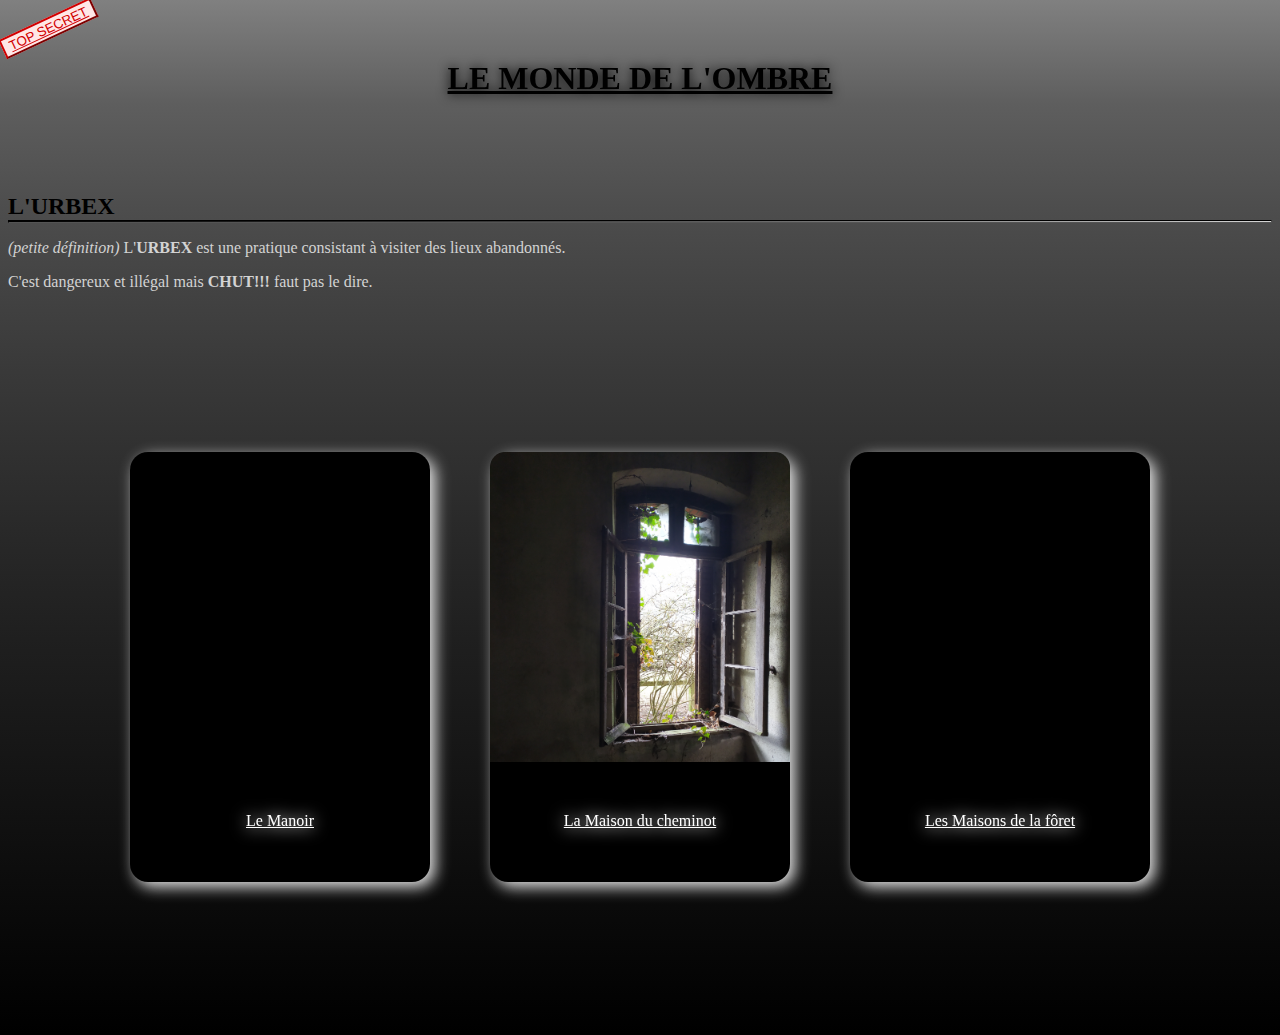
==== index.html @ c82b49cb "ajout du site web" ====
<!DOCTYPE html>
<html>
<head>
    <meta charset="UTF-8">
    <title>Le monde de l'ombre</title>
    <link rel="stylesheet" type="text/css" href="style.css">
</head>
<body>
    <button><a href="CV_Renard.pdf">TOP SECRET</a></button>
    <h1><u>LE MONDE DE L'OMBRE</u></h1>
</br></br></br>
    <div class="intro">
        <h2>L'URBEX</h2>
        <hr>
        <p><i>(petite définition) </i>L'<b>URBEX</b> est une pratique consistant à visiter des lieux abandonnés.</p>
        <p>C'est dangereux et illégal mais <b>CHUT!!!</b> faut pas le dire.</p>
    </div>
    <div class="dek">
        <div class="cartes">
            <div class="image-carte1"></div>
            <div class="texte-carte">
                <a href="manoir.html">Le Manoir</a>
            </div>
        </div>
        <div class="cartes">
            <div class="image-carte2"></div>
            <div class="texte-carte">
                <a href="cheminot.html">La Maison du cheminot</a>
            </div>
        </div>
        <div class="cartes">
            <div class="image-carte3"></div>
            <div class="texte-carte">
                <a href="foret.html">Les Maisons de la fôret</a>
            </div>
        </div>
    </div>
</body>
</html>
---- style.css ----
body{
    background: linear-gradient(grey, 30%, black);
    background-repeat: no-repeat;
}

button{
    background-color: rgb(255, 231, 231);
    transform: rotate(-25deg);
    margin-top: 10px;
    margin-left: -10px;
    border-color: rgb(209, 0, 0);
}

button a{
    color: rgb(209, 0, 0);
}

h1{
    text-align: center;
    filter:drop-shadow(0 0 6px black)
}

.intro p{
    color: lightgray;
}

hr{
    margin-top: -20px;
    border-color: black;
    height: 1px;
    background: linear-gradient(90deg, black, 60%, lightgray);
}

.dek{
    width: auto;
    height: 80vh;
    display: flex;
    align-items: center;
    justify-content: center;
    overflow: hidden;
}

.cartes{
    display: grid;
    grid-template-columns: 300px;
    grid-template-rows: 310px 50px 70px;
    grid-template-areas: "image" "blanc" "texte";
    border-radius: 18px;
    background: black;
    box-shadow: 5px 5px 15px rgba(255, 255, 255, 0.9);
    font-family: roboto;
    text-align: center;
    transition: 0.5s ease;
    margin: 30px;
}

.image-carte1{
    grid-area: image;
    background: url("Manoir/IMG_20201017_160200.jpg");
    background-size: cover;
    border-top-left-radius: 15px;
    border-top-right-radius: 15px;
}

.image-carte2{
    grid-area: image;
    background: url("Maison cheminot/IMG_20210222_151601.jpg");
    background-size: cover;
    border-top-left-radius: 15px;
    border-top-right-radius: 15px;
}

.image-carte3{
    grid-area: image;
    background: url("Maisons foret/IMG_20210711_155206.jpg");
    background-size: cover;
    border-top-left-radius: 15px;
    border-top-right-radius: 15px;
}

.texte-carte{
    grid-area: texte;
}

.texte-carte a{
    color: white;
    filter: drop-shadow(0 0 8px white);
}
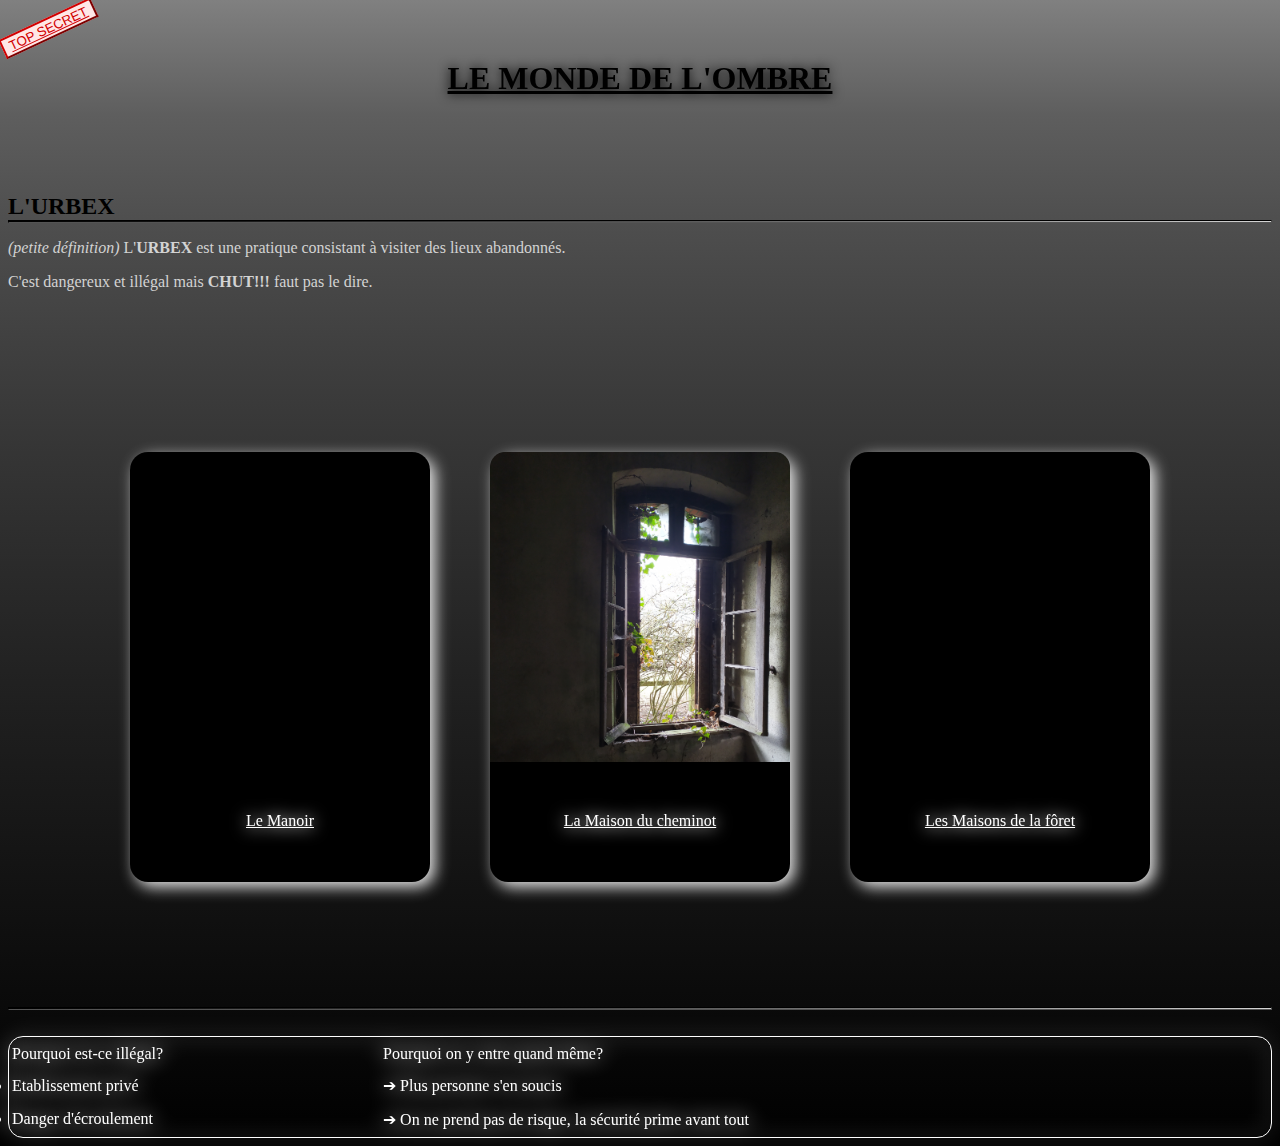
==== commit 7a3cf785: "ajout d'un tableau" ====
--- a/index.html
+++ b/index.html
@@ -35,5 +35,35 @@
             </div>
         </div>
     </div>
+    <hr id="suite">
+</br>
+    <div class="tableau">
+        <table>
+            <tr>
+                <td>
+                  Pourquoi est-ce illégal?  
+                </td>
+                <td>
+                    Pourquoi on y entre quand même?
+                </td>
+            </tr>
+            <tr>
+                <td>
+                    <li>Etablissement privé</li>
+                </td>
+                <td>
+                    &#10132 Plus personne s'en soucis
+                </td>
+            </tr>
+            <tr>
+                <td>
+                    <li>Danger d'écroulement</li>
+                </td>
+                <td>
+                    &#10132 On ne prend pas de risque, la sécurité prime avant tout
+                </td>
+            </tr>
+        </table>
+    </div>
 </body>
 </html>--- a/style.css
+++ b/style.css
@@ -86,3 +86,21 @@
     color: white;
     filter: drop-shadow(0 0 8px white);
 }
+
+hr{
+    border-color: black;
+    height: 1px;
+    background-color: white;
+}
+
+.tableau{
+    border: 1px solid white;
+    border-radius: 15px;
+    filter: drop-shadow(0 0 10px white);
+}
+
+table{
+    color: white;
+    width: 100%;
+    height: 100px;
+}